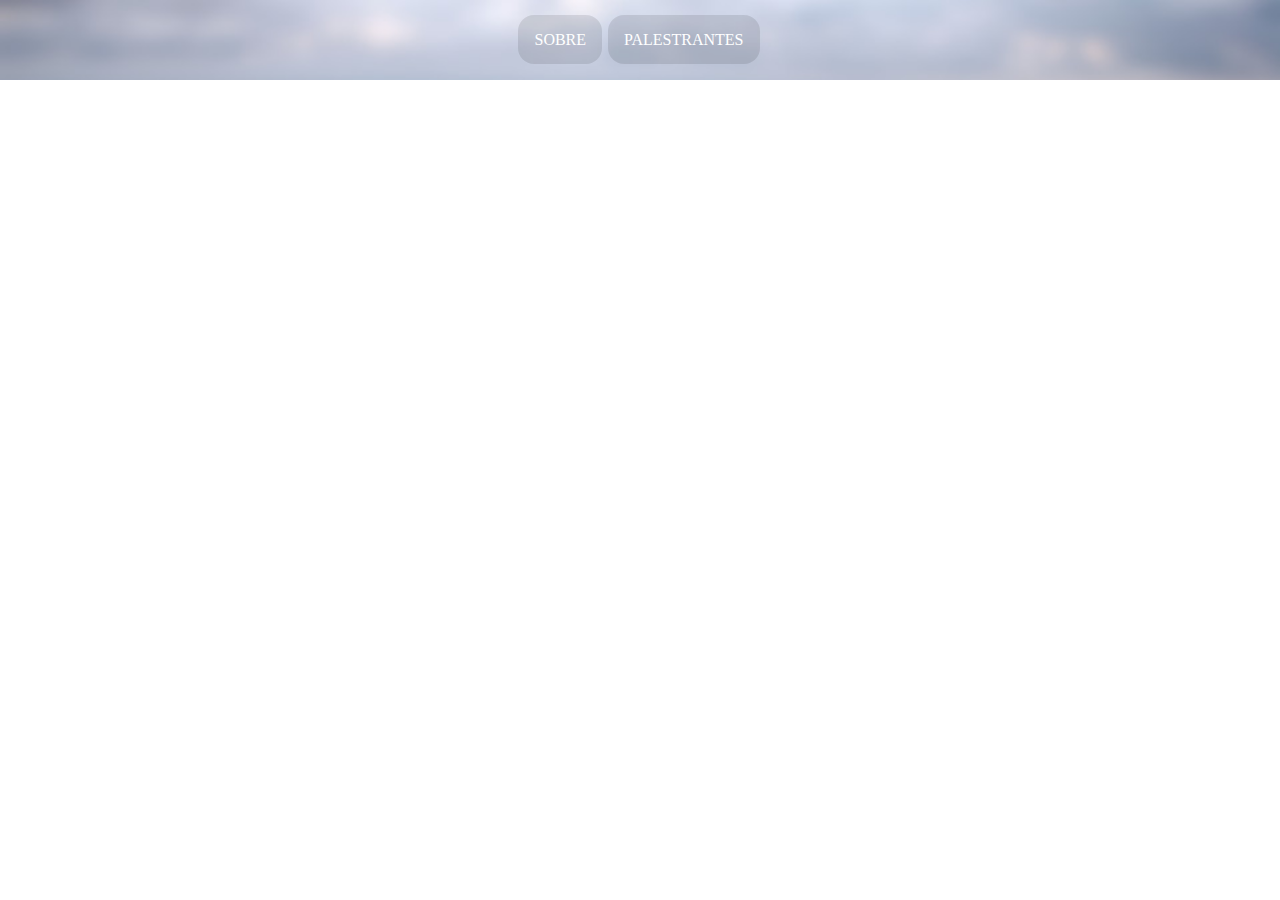
==== Alura Conf/index.html @ 9be96fc7 "Menu de navegação" ====
<!DOCTYPE html>
<html lang="en">
<head>
    <meta charset="UTF-8">
    <meta http-equiv="X-UA-Compatible" content="IE=edge">
    <meta name="viewport" content="width=device-width, initial-scale=1.0">
    <link rel="stylesheet" href="css/reset.css">
    <link rel="stylesheet" href="css/style.css">
    
    <title>AluraConf</title>
</head>
<body>
    <header class="header">
        <nav class="menu">
            <ul>
                <li class="menu-item"><a href="#">Sobre</a></li>
                <li class="menu-item"><a href="#">Palestrantes</a></li>
            </ul>
        </nav>
    </header>
</body>
</html>
---- Alura Conf/css/style.css ----
.header {
    background: url(../img/destaque.jpeg) no-repeat;
    background-size: cover;
    padding-top: 32px;
}

.header .menu {
    text-align: center;
}

.header .menu .menu-item {
    display: inline-block;
    margin: 0 2px 32px 0;
}

.header .menu .menu-item a {
    color: white;
    padding: 16px;
    background: rgba(0, 0, 0, 0.1);
    border-radius: 16px;
    text-transform: uppercase;
    text-decoration: none;
    transition: background-color 0.5s;
}

.header .menu .menu-item a:hover {
    background-color: #48A3A6;
}
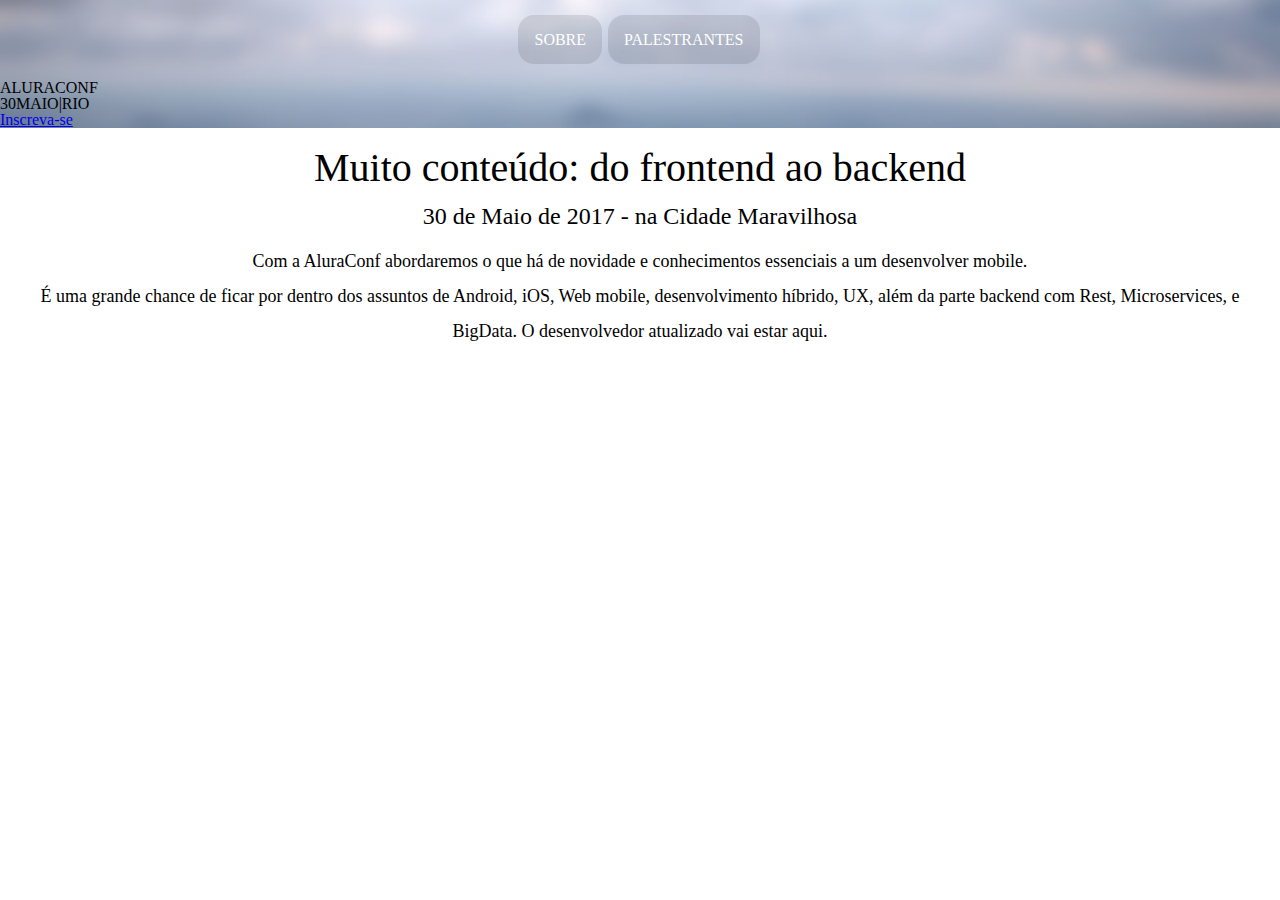
==== commit 46addcb8: "Estilização do painel sobre" ====
--- a/Alura Conf/index.html
+++ b/Alura Conf/index.html
@@ -4,9 +4,11 @@
     <meta charset="UTF-8">
     <meta http-equiv="X-UA-Compatible" content="IE=edge">
     <meta name="viewport" content="width=device-width, initial-scale=1.0">
+    <link rel="stylesheet" href="css/base.css">
     <link rel="stylesheet" href="css/reset.css">
     <link rel="stylesheet" href="css/style.css">
-    
+    <link rel="stylesheet" href="css/about.css">
+   
     <title>AluraConf</title>
 </head>
 <body>
@@ -17,6 +19,36 @@
                 <li class="menu-item"><a href="#">Palestrantes</a></li>
             </ul>
         </nav>
+
+        <div class="jumbotron">
+            <section class="panel-main">
+                <h1 class="title">ALURACONF</h1>
+                <h2 class="subtitle">30MAIO|RIO</h2>
+            </section>
+            <section class="panel-subscribe">
+                <a href="#" class="button">Inscreva-se</a>
+            </section>
+        </div>
+
     </header>
+
+    <section class="panel panel-about">
+
+        <div class="container">
+            <h2 class="title">Muito conteúdo: do frontend ao backend</h2>
+            <h3 class="subtitle">30 de Maio de 2017 - na Cidade Maravilhosa</h3>
+
+            <div class="about-description">
+                <p>
+                    Com a AluraConf abordaremos o que há de novidade e conhecimentos essenciais a um desenvolver mobile.
+                </p>
+                <p>
+                    É uma grande chance de ficar por dentro dos assuntos de Android, iOS, Web mobile, desenvolvimento híbrido, UX, além da
+                    parte backend com Rest, Microservices, e BigData. O desenvolvedor atualizado vai estar aqui.
+                </p>
+            </div>
+        </div>
+
+    </section>
 </body>
 </html>--- a/Alura Conf/css/base.css
+++ b/Alura Conf/css/base.css
@@ -0,0 +1,4 @@
+.container {
+    width: 96%;
+    margin: 0 auto;
+}--- a/Alura Conf/css/about.css
+++ b/Alura Conf/css/about.css
@@ -0,0 +1,20 @@
+.panel-about {
+    margin-top: 20px;
+    text-align: center;
+}
+
+.panel-about .title {
+    font-size: 40px;
+    margin-bottom: 16px;
+}
+
+.panel-about .subtitle {
+    font-size: 24px;
+    margin-bottom: 16px;
+}
+
+.panel-about .about-description {
+    font-size: 18px;
+    line-height: 35px;
+}
+
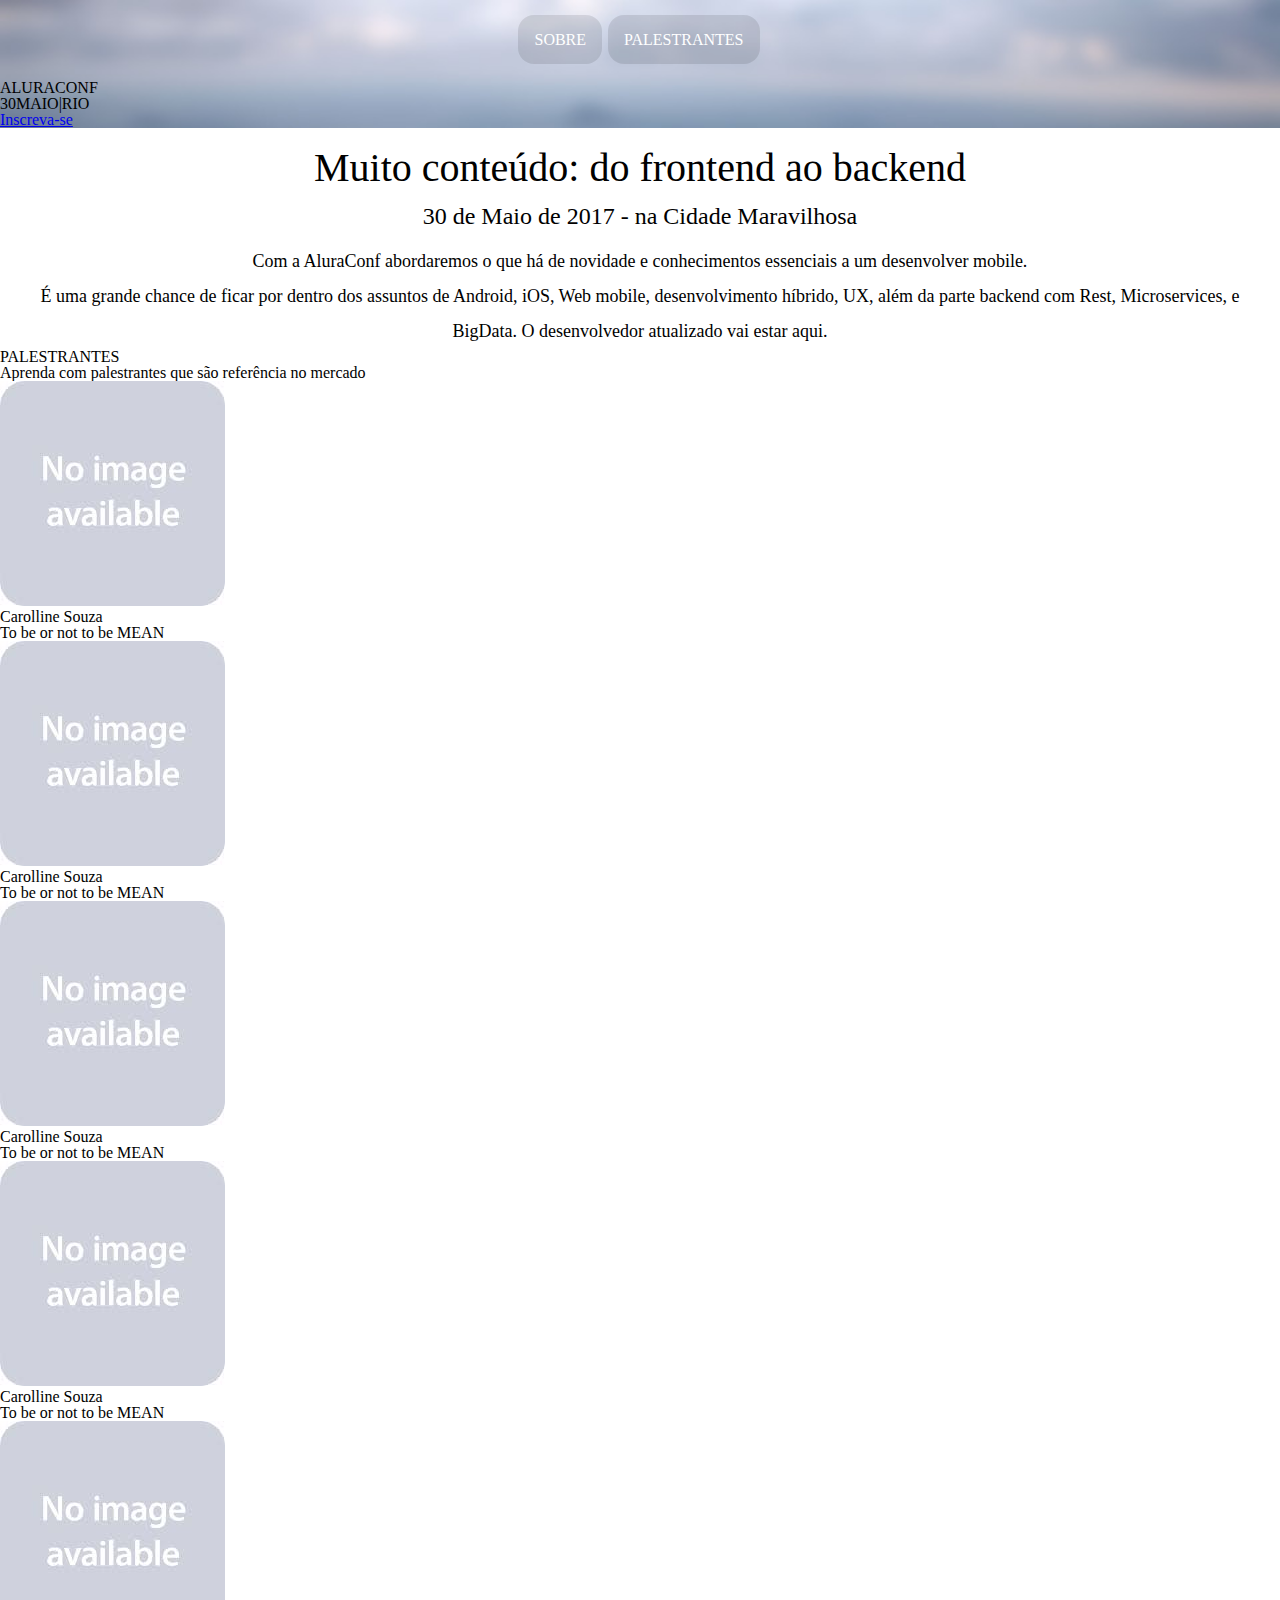
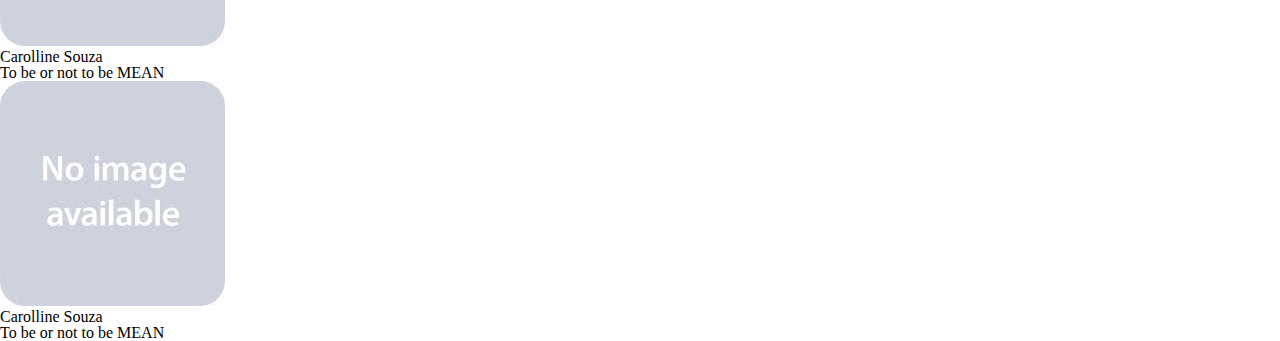
==== commit fd4b2555: "Estruturação do painel palestrantes" ====
--- a/Alura Conf/index.html
+++ b/Alura Conf/index.html
@@ -50,5 +50,73 @@
         </div>
 
     </section>
+
+    <section class="panel panel-speakers">
+        
+        <div class="about-speakers">
+            <h2 class="title">PALESTRANTES</h2>
+            <h3 class="subtitle">Aprenda com palestrantes que são referência no mercado</h3>
+        </div>
+
+        <ul class="speakers">
+
+            <li class="speaker">
+                <figure class="speaker-portrait">
+                    <img src="img/palestrantes/placeholder.jpeg" alt="">
+                    <figcaption class="speaker-name">Carolline Souza</figcaption>
+                    <p class="speaker-bio"></p>
+                </figure>
+                <p class="speaker-speach">To be or not to be MEAN</p>
+            </li>
+
+            <li class="speaker">
+                <figure class="speaker-portrait">
+                    <img src="img/palestrantes/placeholder.jpeg" alt="">
+                    <figcaption class="speaker-name">Carolline Souza</figcaption>
+                    <p class="speaker-bio"></p>
+                </figure>
+                <p class="speaker-speach">To be or not to be MEAN</p>
+            </li>
+
+            <li class="speaker">
+                <figure class="speaker-portrait">
+                    <img src="img/palestrantes/placeholder.jpeg" alt="">
+                    <figcaption class="speaker-name">Carolline Souza</figcaption>
+                    <p class="speaker-bio"></p>
+                </figure>
+                <p class="speaker-speach">To be or not to be MEAN</p>
+            </li>
+
+            <li class="speaker">
+                <figure class="speaker-portrait">
+                    <img src="img/palestrantes/placeholder.jpeg" alt="">
+                    <figcaption class="speaker-name">Carolline Souza</figcaption>
+                    <p class="speaker-bio"></p>
+                </figure>
+                <p class="speaker-speach">To be or not to be MEAN</p>
+            </li>
+
+            <li class="speaker">
+                <figure class="speaker-portrait">
+                    <img src="img/palestrantes/placeholder.jpeg" alt="">
+                    <figcaption class="speaker-name">Carolline Souza</figcaption>
+                    <p class="speaker-bio"></p>
+                </figure>
+                <p class="speaker-speach">To be or not to be MEAN</p>
+            </li>
+
+            <li class="speaker">
+                <figure class="speaker-portrait">
+                    <img src="img/palestrantes/placeholder.jpeg" alt="">
+                    <figcaption class="speaker-name">Carolline Souza</figcaption>
+                    <p class="speaker-bio"></p>
+                </figure>
+                <p class="speaker-speach">To be or not to be MEAN</p>
+            </li>
+
+        </ul>
+    
+    </section>
+
 </body>
 </html>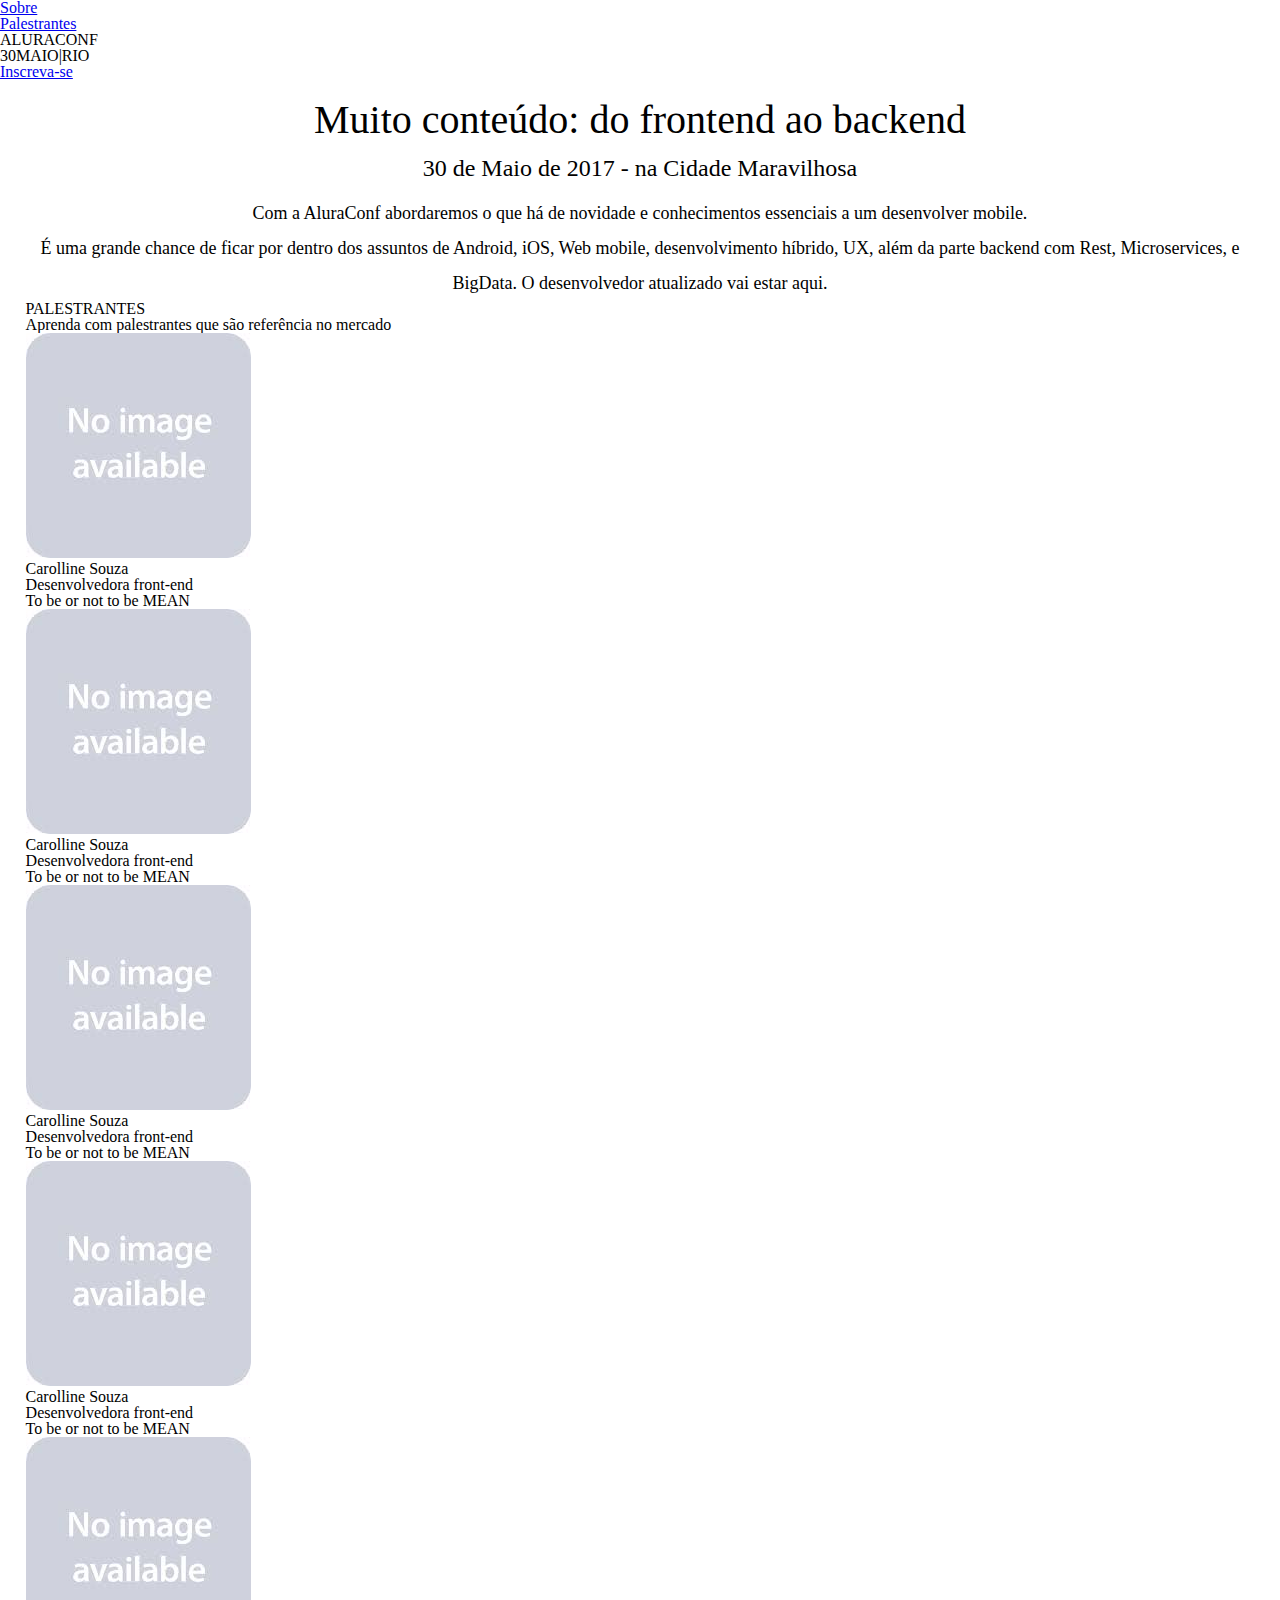
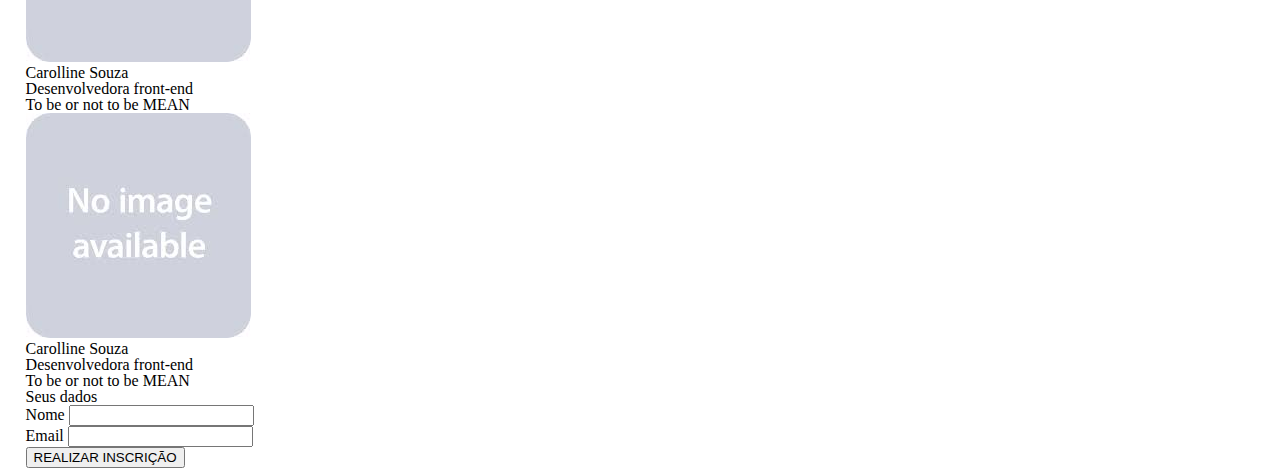
==== commit ac41cb3a: "Dotando a página de comportamento" ====
--- a/Alura Conf/index.html
+++ b/Alura Conf/index.html
@@ -6,17 +6,20 @@
     <meta name="viewport" content="width=device-width, initial-scale=1.0">
     <link rel="stylesheet" href="css/base.css">
     <link rel="stylesheet" href="css/reset.css">
-    <link rel="stylesheet" href="css/style.css">
+    <link rel="stylesheet" href="css/header.css">
     <link rel="stylesheet" href="css/about.css">
+    <link rel="stylesheet" href="css/speakers.css">
+    <link rel="stylesheet" href="css/form.css">
    
     <title>AluraConf</title>
 </head>
 <body>
+
     <header class="header">
         <nav class="menu">
             <ul>
-                <li class="menu-item"><a href="#">Sobre</a></li>
-                <li class="menu-item"><a href="#">Palestrantes</a></li>
+                <li class="menu-item"><a href="#panel-about">Sobre</a></li>
+                <li class="menu-item"><a href="#panel-speakers">Palestrantes</a></li>
             </ul>
         </nav>
 
@@ -26,14 +29,12 @@
                 <h2 class="subtitle">30MAIO|RIO</h2>
             </section>
             <section class="panel-subscribe">
-                <a href="#" class="button">Inscreva-se</a>
+                <a href="#panel-form" class="button">Inscreva-se</a>
             </section>
         </div>
-
     </header>
 
-    <section class="panel panel-about">
-
+    <section class="panel panel-about" id="panel-about">
         <div class="container">
             <h2 class="title">Muito conteúdo: do frontend ao backend</h2>
             <h3 class="subtitle">30 de Maio de 2017 - na Cidade Maravilhosa</h3>
@@ -48,75 +49,96 @@
                 </p>
             </div>
         </div>
-
     </section>
 
-    <section class="panel panel-speakers">
+    <section class="panel panel-speakers" id="panel-speakers">
+        <div class="container">
         
-        <div class="about-speakers">
-            <h2 class="title">PALESTRANTES</h2>
-            <h3 class="subtitle">Aprenda com palestrantes que são referência no mercado</h3>
+            <div class="about-speakers">
+                <h2 class="title">PALESTRANTES</h2>
+                <h3 class="subtitle">Aprenda com palestrantes que são referência no mercado</h3>
+            </div>
+
+            <ul class="speakers">
+
+                <li class="speaker">
+                    <figure class="speaker-portrait">
+                        <img class ="speaker-img" src="img/palestrantes/placeholder.jpeg" alt="">
+                        <figcaption class="speaker-name">Carolline Souza</figcaption>
+                        <p class="speaker-bio">Desenvolvedora front-end</p>
+                    </figure>
+                    <p class="speaker-speach">To be or not to be MEAN</p>
+                </li>
+
+                <li class="speaker">
+                    <figure class="speaker-portrait">
+                        <img class ="speaker-img" src="img/palestrantes/placeholder.jpeg" alt="">
+                        <figcaption class="speaker-name">Carolline Souza</figcaption>
+                        <p class="speaker-bio">Desenvolvedora front-end</p>
+                    </figure>
+                    <p class="speaker-speach">To be or not to be MEAN</p>
+                </li>
+
+                <li class="speaker">
+                    <figure class="speaker-portrait">
+                        <img class ="speaker-img" src="img/palestrantes/placeholder.jpeg" alt="">
+                        <figcaption class="speaker-name">Carolline Souza</figcaption>
+                        <p class="speaker-bio">Desenvolvedora front-end</p>
+                    </figure>
+                    <p class="speaker-speach">To be or not to be MEAN</p>
+                </li>
+
+                <li class="speaker">
+                    <figure class="speaker-portrait">
+                        <img class ="speaker-img" src="img/palestrantes/placeholder.jpeg" alt="">
+                        <figcaption class="speaker-name">Carolline Souza</figcaption>
+                        <p class="speaker-bio">Desenvolvedora front-end</p>
+                    </figure>
+                    <p class="speaker-speach">To be or not to be MEAN</p>
+                </li>
+
+                <li class="speaker">
+                    <figure class="speaker-portrait">
+                        <img class ="speaker-img" src="img/palestrantes/placeholder.jpeg" alt="">
+                        <figcaption class="speaker-name">Carolline Souza</figcaption>
+                        <p class="speaker-bio">Desenvolvedora front-end</p>
+                    </figure>
+                    <p class="speaker-speach">To be or not to be MEAN</p>
+                </li>
+
+                <li class="speaker">
+                    <figure class="speaker-portrait">
+                        <img class ="speaker-img"src="img/palestrantes/placeholder.jpeg" alt="">
+                        <figcaption class="speaker-name">Carolline Souza</figcaption>
+                        <p class="speaker-bio">Desenvolvedora front-end</p>
+                    </figure>
+                    <p class="speaker-speach">To be or not to be MEAN</p>
+                </li>
+
+            </ul>
+
         </div>
-
-        <ul class="speakers">
-
-            <li class="speaker">
-                <figure class="speaker-portrait">
-                    <img src="img/palestrantes/placeholder.jpeg" alt="">
-                    <figcaption class="speaker-name">Carolline Souza</figcaption>
-                    <p class="speaker-bio"></p>
-                </figure>
-                <p class="speaker-speach">To be or not to be MEAN</p>
-            </li>
-
-            <li class="speaker">
-                <figure class="speaker-portrait">
-                    <img src="img/palestrantes/placeholder.jpeg" alt="">
-                    <figcaption class="speaker-name">Carolline Souza</figcaption>
-                    <p class="speaker-bio"></p>
-                </figure>
-                <p class="speaker-speach">To be or not to be MEAN</p>
-            </li>
-
-            <li class="speaker">
-                <figure class="speaker-portrait">
-                    <img src="img/palestrantes/placeholder.jpeg" alt="">
-                    <figcaption class="speaker-name">Carolline Souza</figcaption>
-                    <p class="speaker-bio"></p>
-                </figure>
-                <p class="speaker-speach">To be or not to be MEAN</p>
-            </li>
-
-            <li class="speaker">
-                <figure class="speaker-portrait">
-                    <img src="img/palestrantes/placeholder.jpeg" alt="">
-                    <figcaption class="speaker-name">Carolline Souza</figcaption>
-                    <p class="speaker-bio"></p>
-                </figure>
-                <p class="speaker-speach">To be or not to be MEAN</p>
-            </li>
-
-            <li class="speaker">
-                <figure class="speaker-portrait">
-                    <img src="img/palestrantes/placeholder.jpeg" alt="">
-                    <figcaption class="speaker-name">Carolline Souza</figcaption>
-                    <p class="speaker-bio"></p>
-                </figure>
-                <p class="speaker-speach">To be or not to be MEAN</p>
-            </li>
-
-            <li class="speaker">
-                <figure class="speaker-portrait">
-                    <img src="img/palestrantes/placeholder.jpeg" alt="">
-                    <figcaption class="speaker-name">Carolline Souza</figcaption>
-                    <p class="speaker-bio"></p>
-                </figure>
-                <p class="speaker-speach">To be or not to be MEAN</p>
-            </li>
-
-        </ul>
-    
     </section>
 
+    <section class="panel-form" id="panel-form">
+        <div class="container">
+            <h2 class="title">Seus dados</h2>
+            <form>
+                <div class="field">
+                    <label>Nome</label>
+                    <input class="field-input">
+                </div>
+                <div class="field">
+                    <label>Email</label>
+                    <input class="field-input"> 
+                </div>
+                <div class="button-place">
+                    <button class="button">REALIZAR INSCRIÇÃO</button>
+                </div>
+            </form>
+        </div>
+    </section>
+<script src="js/jquery.js"></script>
+<script src="js/index.js"></script>
 </body>
 </html>